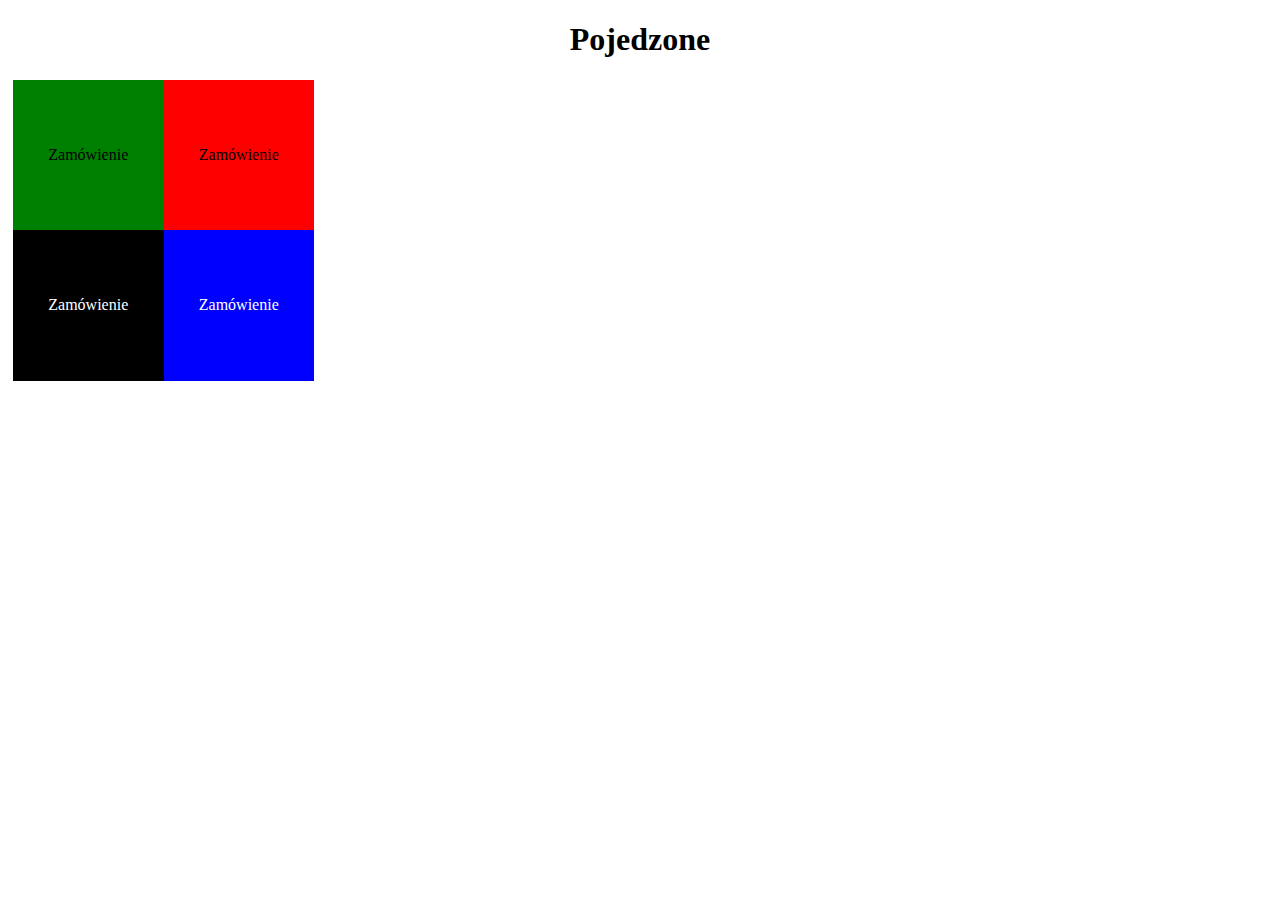
==== index.html @ 4af8f3bb "changes" ====
<!DOCTYPE html>
<html lang="en">

<head>
    <meta charset="UTF-8">
    <meta http-equiv="X-UA-Compatible" content="IE=edge">
    <meta name="viewport" content="width=device-width, initial-scale=1.0">
    <link rel="stylesheet" href="style.css" type="text/css" />
    <title>Restauracja</title>
    <h1>Pojedzone</h1>


</head>

<body>
    <div>
        <div class="zielony">Zamówienie

        </div>
        <div class="czerwony">Zamówienie</div>
        <div class="niebieski">Zamówienie</div>
        <div class="czarny">Zamówienie</div>



    </div>
    <script src="main.js"></script>


</body>

</html>
---- style.css ----
h1{
    text-align: center;}
div{
    width: 301px;
    height: 301px;
    margin: 5px;
    cursor: pointer;


}
.zielony{
    background-color: green;
    width: 50%;
    height: 50%;
    color: black;
    text-align: center;
    margin: 0px;
    float: left;
    line-height:150px;
    transition: 0s;

}
.zielony:hover{
    background-color: chartreuse;
}

.czerwony{
    background-color: red;
    width: 50%;
    height: 50%;
    color: black;
    text-align: center;
    margin-top: 0px;
    margin: 0px;
    float: right;
    line-height: 150px;
    transition: 0s;
}
.czerwony:hover{
    background-color: crimson;
}
.niebieski{
    background-color: blue;
    width: 50%;
    height: 50%;
    color: white;
    margin: 0px;
    text-align: center;    
    float: right;
    line-height: 150px;
    transition: 0s;    
}
.niebieski:hover{
    background-color: darkblue;
}

.czarny{
    background-color: black;
    width: 50%;
    height: 50%;
    color:white ;
    text-align: center;
    margin: 0px;
    float: left;
    line-height:150px;
    transition: 0s;
}
.czarny:hover{
    background-color: brown;
}
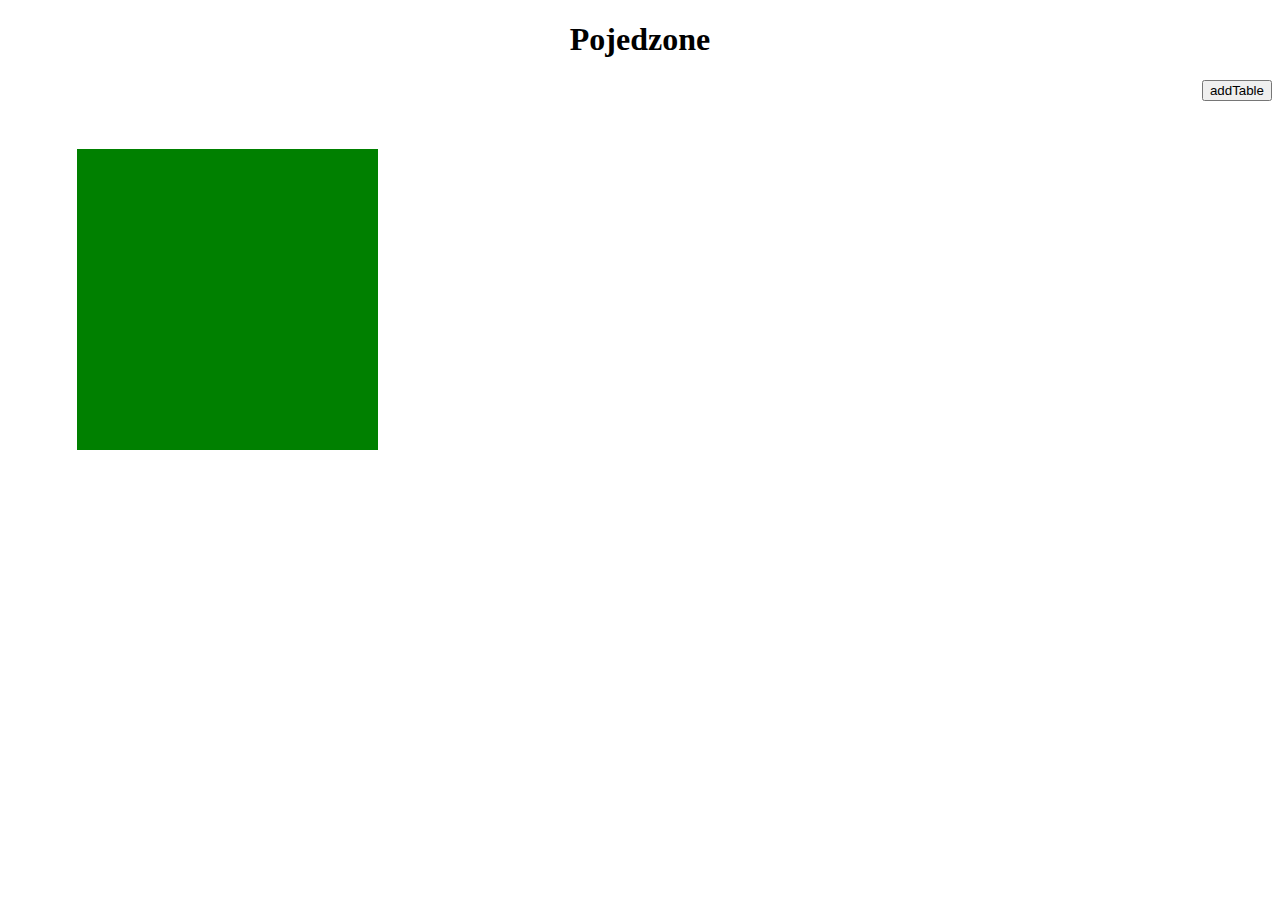
==== commit 5a35e5b8: "zmiany" ====
--- a/index.html
+++ b/index.html
@@ -13,20 +13,12 @@
 </head>
 
 <body>
-    <div>
-        <div class="zielony">Zamówienie
-
-        </div>
-        <div class="czerwony">Zamówienie</div>
-        <div class="niebieski">Zamówienie</div>
-        <div class="czarny">Zamówienie</div>
+    <button>addTable</button>
+    <div class="restaurant"></div>
 
 
 
-    </div>
-    <script src="main.js"></script>
-
-
 </body>
+<script src="main.js"></script>
 
 </html>--- a/style.css
+++ b/style.css
@@ -1,71 +1,73 @@
-
 h1{
     text-align: center;}
+
+    div.restaurant{
+        width: 301px;
+        height: 301px;
+        margin: 69px;
+        float: left;
+        
+    }
+
+
 div{
+    background-color: green;
     width: 301px;
     height: 301px;
-    margin: 5px;
-    cursor: pointer;
+    color: black;
+    text-align: center;
+    margin: 69px;
+    float: right;
+    line-height:150px;
+    transition: 0s;
 
 
 }
-.zielony{
-    background-color: green;
-    width: 50%;
-    height: 50%;
-    color: black;
-    text-align: center;
-    margin: 0px;
-    float: left;
-    line-height:150px;
-    transition: 0s;
-
-}
-.zielony:hover{
+.a:hover{
     background-color: chartreuse;
 }
 
-.czerwony{
+.B{
     background-color: red;
-    width: 50%;
-    height: 50%;
+    width: 50px;
+    height: 50px;
     color: black;
     text-align: center;
     margin-top: 0px;
     margin: 0px;
     float: right;
-    line-height: 150px;
-    transition: 0s;
+ 
 }
-.czerwony:hover{
+.B:hover{
     background-color: crimson;
 }
-.niebieski{
+.C{
     background-color: blue;
-    width: 50%;
-    height: 50%;
+    width: 50px;
+    height: 50px;
     color: white;
     margin: 0px;
     text-align: center;    
     float: right;
-    line-height: 150px;
-    transition: 0s;    
+     
 }
-.niebieski:hover{
+.C:hover{
     background-color: darkblue;
 }
 
-.czarny{
+.D{
     background-color: black;
-    width: 50%;
-    height: 50%;
+    width: 50px;
+    height: 50px;
     color:white ;
     text-align: center;
     margin: 0px;
     float: left;
-    line-height:150px;
-    transition: 0s;
+  
 }
-.czarny:hover{
+.D:hover{
     background-color: brown;
 }
+button{
+   float: right;
+}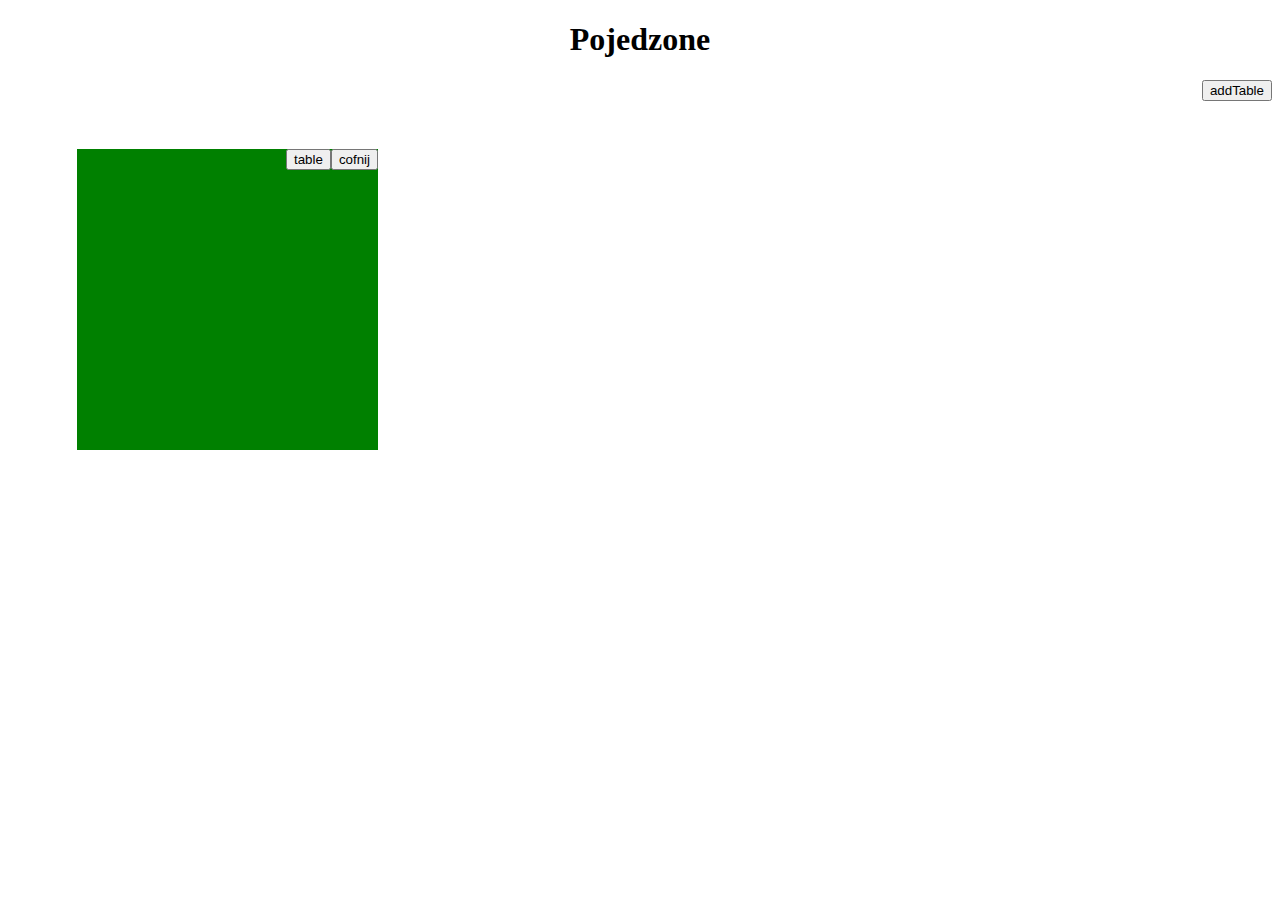
==== commit 40372c32: "new" ====
--- a/index.html
+++ b/index.html
@@ -13,8 +13,11 @@
 </head>
 
 <body>
-    <button>addTable</button>
-    <div class="restaurant"></div>
+    <button class="addTable">addTable</button>
+    <div class="restaurant">
+        <button class="cofnij">cofnij</button>
+        <button class="table">table</button>
+    </div>
 
 
 
--- a/style.css
+++ b/style.css
@@ -23,51 +23,6 @@
 
 
 }
-.a:hover{
-    background-color: chartreuse;
-}
-
-.B{
-    background-color: red;
-    width: 50px;
-    height: 50px;
-    color: black;
-    text-align: center;
-    margin-top: 0px;
-    margin: 0px;
-    float: right;
- 
-}
-.B:hover{
-    background-color: crimson;
-}
-.C{
-    background-color: blue;
-    width: 50px;
-    height: 50px;
-    color: white;
-    margin: 0px;
-    text-align: center;    
-    float: right;
-     
-}
-.C:hover{
-    background-color: darkblue;
-}
-
-.D{
-    background-color: black;
-    width: 50px;
-    height: 50px;
-    color:white ;
-    text-align: center;
-    margin: 0px;
-    float: left;
-  
-}
-.D:hover{
-    background-color: brown;
-}
 button{
    float: right;
 }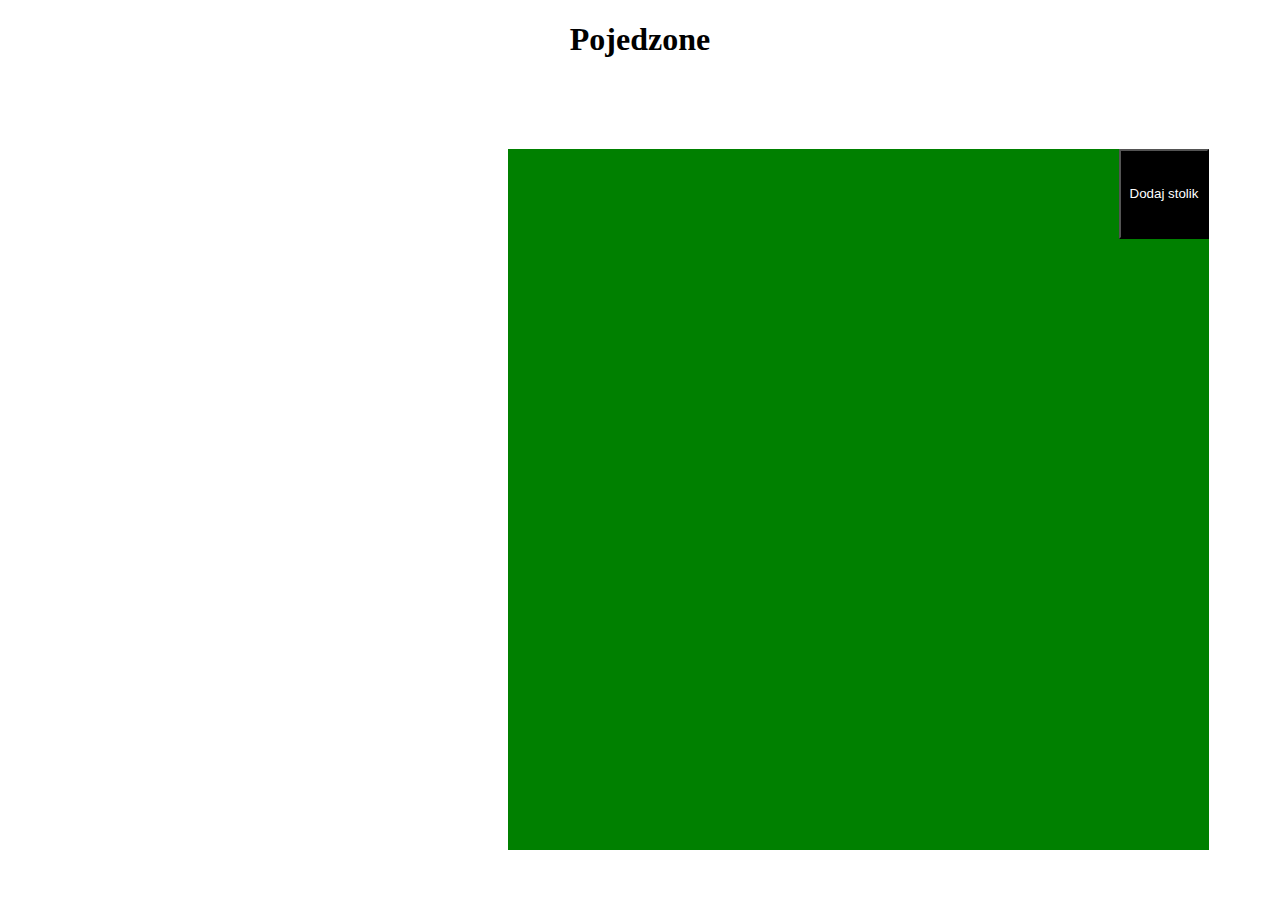
==== commit 0a12e4e1: "zmianyy" ====
--- a/index.html
+++ b/index.html
@@ -13,13 +13,13 @@
 </head>
 
 <body>
-    <button class="addTable">addTable</button>
-    <div class="restaurant">
-        <button class="cofnij">cofnij</button>
-        <button class="table">table</button>
-    </div>
+    <div id="root">
+        <button id="addTable">Dodaj stolik</button>
 
 
+
+
+    </div>
 
 </body>
 <script src="main.js"></script>
--- a/style.css
+++ b/style.css
@@ -1,28 +1,45 @@
 h1{
     text-align: center;}
+span{
+    width:190px;
+    height: 140px;
+    color: black;
+    float: left;
+    margin-top: 140px;
+    margin-left: 20px;
+}
 
-    div.restaurant{
-        width: 301px;
-        height: 301px;
-        margin: 69px;
-        float: left;
+div{
+        background-color: white;
+        width: 280px;
+        height: 280px;
+        margin: 1px;
+       float: left;
+        color: black;
         
-    }
+ }
 
 
-div{
+div#root{
     background-color: green;
-    width: 301px;
-    height: 301px;
-    color: black;
+    width: 701px;
+    height: 701px;
+    color: white;
     text-align: center;
     margin: 69px;
-    float: right;
-    line-height:150px;
-    transition: 0s;
+    margin-left:500px;
 
 
 }
+button#addTable{
+    width: 90px;
+    height: 90px;
+   float: right;
+}
 button{
+    background-color: black;
+    color: white;
+    width: 90px;
+    height: 90px;
    float: right;
 }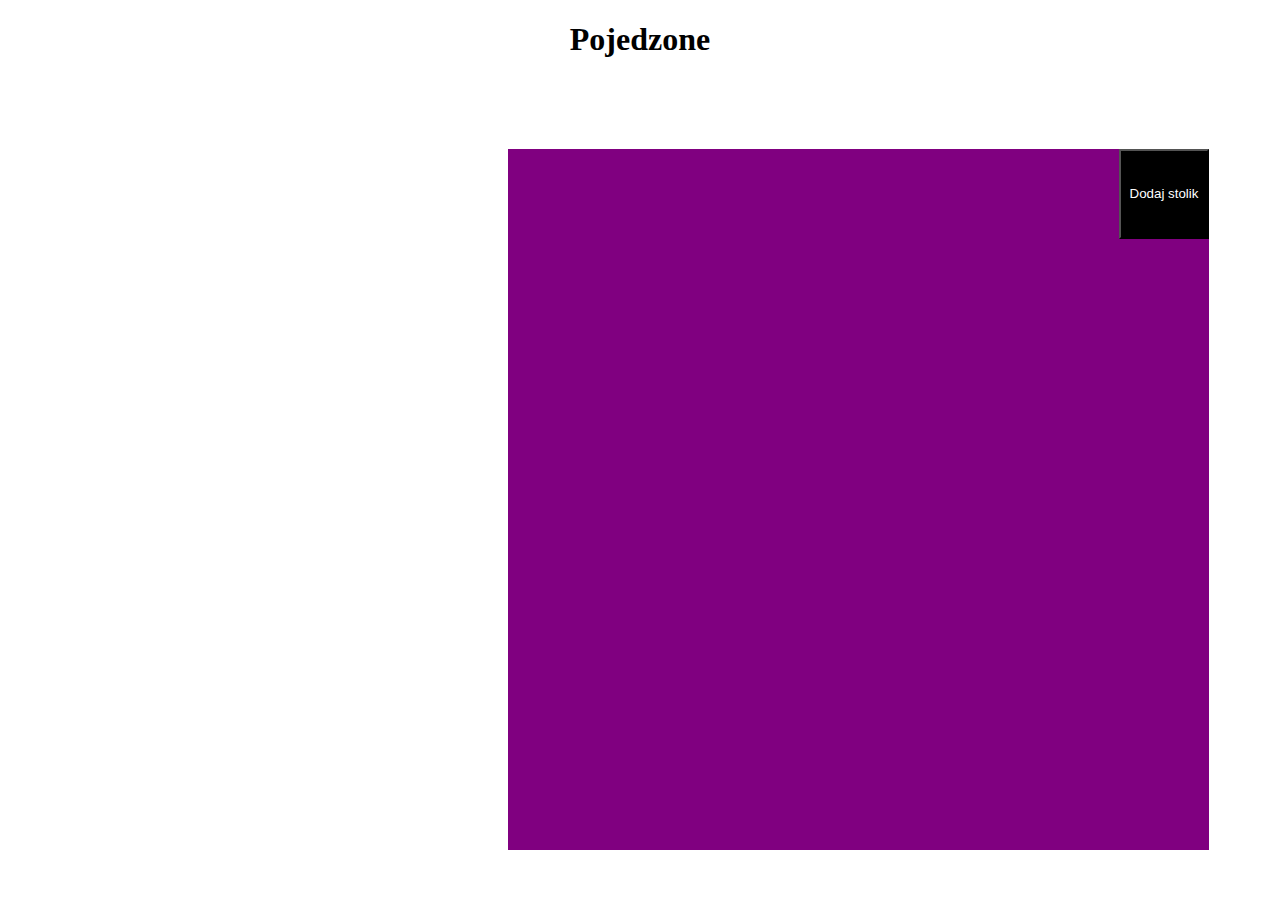
==== commit eb7cbd16: "new" ====
--- a/index.html
+++ b/index.html
@@ -22,6 +22,6 @@
     </div>
 
 </body>
-<script src="main.js"></script>
+<script src="main1.js"></script>
 
 </html>--- a/style.css
+++ b/style.css
@@ -21,7 +21,7 @@
 
 
 div#root{
-    background-color: green;
+    background-color: purple;
     width: 701px;
     height: 701px;
     color: white;
@@ -32,14 +32,20 @@
 
 }
 button#addTable{
+    
+    display: block;
     width: 90px;
     height: 90px;
    float: right;
+   background-color: black;
+    color: white;
+    cursor: pointer;
 }
 button{
     background-color: black;
     color: white;
-    width: 90px;
-    height: 90px;
+    width: 60px;
+    height: 60px;
    float: right;
-}+   cursor: pointer;
+}
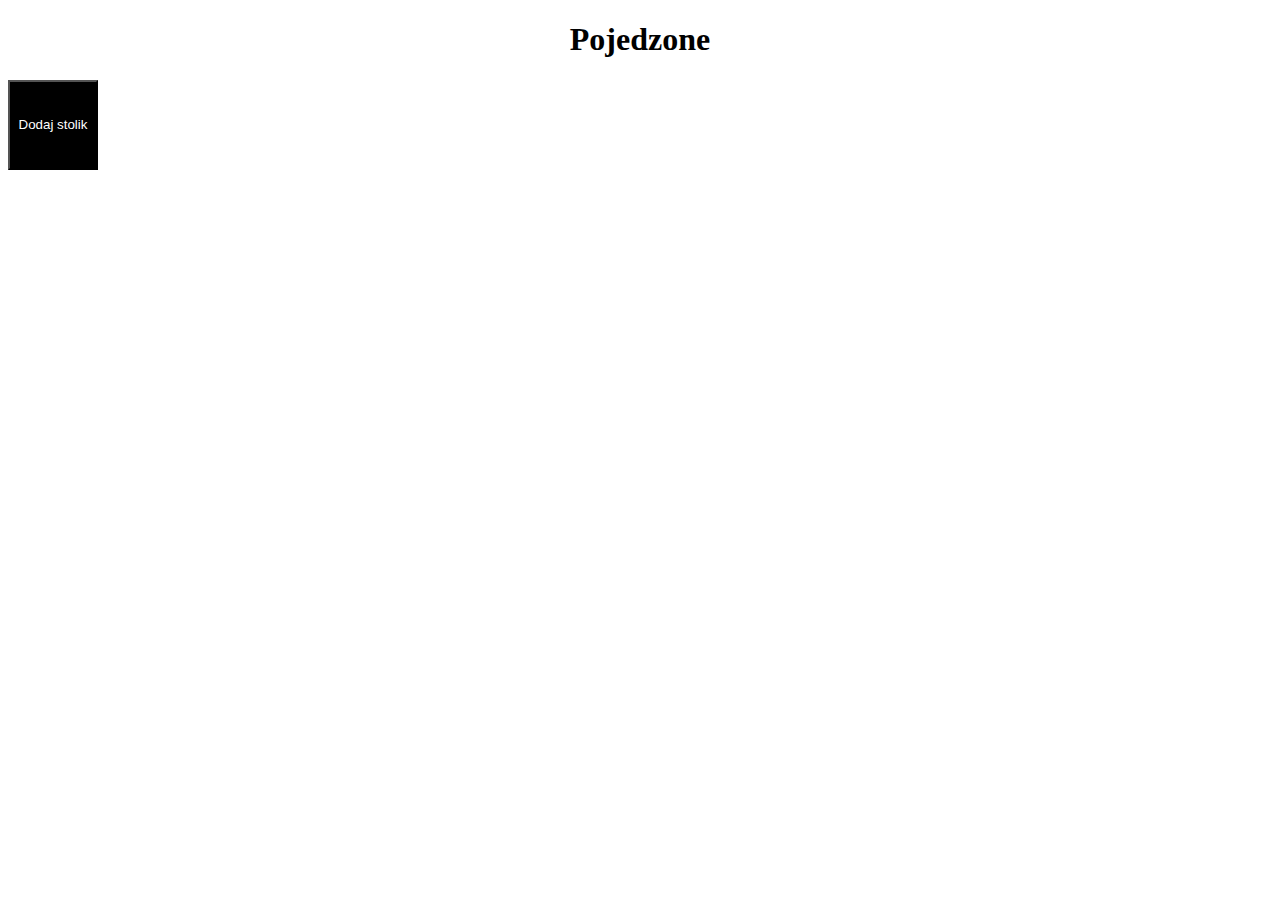
==== commit c4ebca75: "XYZ" ====
--- a/index.html
+++ b/index.html
@@ -7,16 +7,19 @@
     <meta name="viewport" content="width=device-width, initial-scale=1.0">
     <link rel="stylesheet" href="style.css" type="text/css" />
     <title>Restauracja</title>
-    <h1>Pojedzone</h1>
+    
 
 
 </head>
 
 <body>
-    <div id="root">
-        <button id="addTable">Dodaj stolik</button>
+    <h1>Pojedzone</h1>
+    <button id="addTable">Dodaj stolik</button>
 
 
+    <div class="container" id="root">
+      
+       
 
 
     </div>
--- a/style.css
+++ b/style.css
@@ -1,51 +1,59 @@
-h1{
-    text-align: center;}
-span{
-    width:190px;
-    height: 140px;
-    color: black;
-    float: left;
-    margin-top: 140px;
-    margin-left: 20px;
+h1 {
+  text-align: center;
+}
+span {
+  width: 190px;
+  height: 70px;
+  color: wheat;
+  float: left;
+  margin-top: 100px;
+  margin-left: 20px;
+}
+p {
+  box-sizing: border-box;
 }
 
-div{
-        background-color: white;
-        width: 280px;
-        height: 280px;
-        margin: 1px;
-       float: left;
-        color: black;
-        
- }
+div {
+  background-color: rgb(90, 6, 6);
+  width: 280px;
+  height: 280px;
+  margin: 1px;
+  float: left;
+  color: wheat;
+  text-align: center;
+  margin-left: 15px;
+}
 
+div#root {
+  background-color: rgb(0, 0, 90);
 
-div#root{
-    background-color: purple;
-    width: 701px;
-    height: 701px;
-    color: white;
-    text-align: center;
-    margin: 69px;
-    margin-left:500px;
-
-
+  color: white;
+  text-align: center;
+  height: 50%;
+  box-sizing: border-box;
+  width: 63%;
+  margin: 0 auto;
+  margin-left: 10px;
+  margin-right: 200px;
 }
-button#addTable{
-    
-    display: block;
-    width: 90px;
-    height: 90px;
-   float: right;
-   background-color: black;
-    color: white;
-    cursor: pointer;
+button#addTable {
+  display: block;
+  width: 90px;
+  height: 90px;
+  float: left;
+  background-color: black;
+  color: white;
+  cursor: pointer;
 }
-button{
-    background-color: black;
-    color: white;
-    width: 60px;
-    height: 60px;
-   float: right;
-   cursor: pointer;
+button#addTable:hover {
+  background-color: white;
+  color: black;
 }
+button {
+  background-color: black;
+  color: white;
+  width: 60px;
+  height: 60px;
+  float: right;
+  cursor: pointer;
+}
